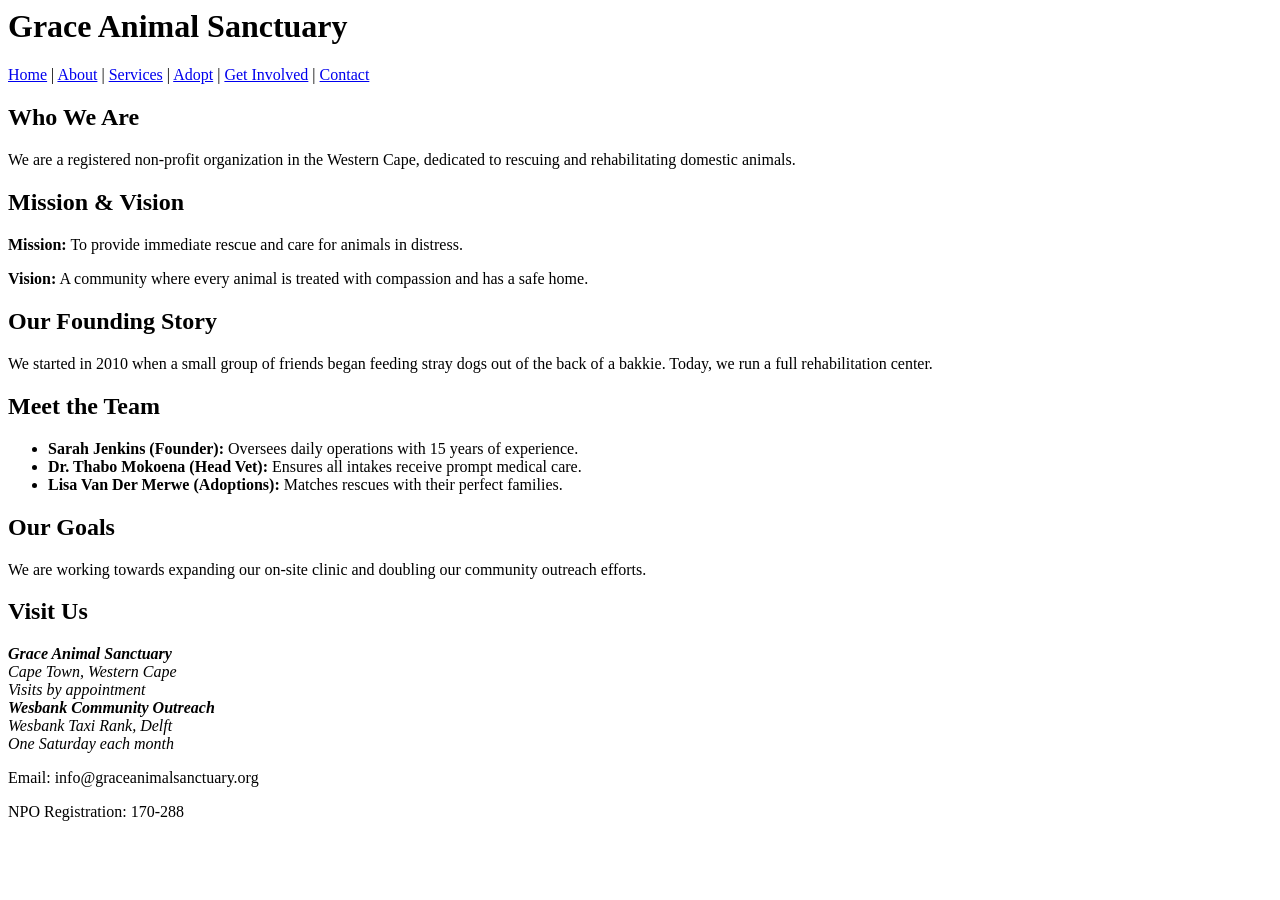
==== about.html @ aa6f4ea4 "footers added, minor fixes" ====
<html lang="en">
<head>
    <meta charset="UTF-8">
    <title>About Us | Animal Rescue</title>
</head>
<body>
    <header>
        <h1>Grace Animal Sanctuary</h1>
        <nav>
            <a href="index.html">Home</a> | 
            <a href="about.html">About</a> | 
            <a href="services.html">Services</a> | 
            <a href="adoptions.html">Adopt</a> | 
            <a href="enquiry.html">Get Involved</a> | 
            <a href="contact.html">Contact</a>
        </nav>
    </header>

    <main>
        <section>
            <h2>Who We Are</h2>
            <p>We are a registered non-profit organization in the Western Cape, dedicated to rescuing and rehabilitating domestic animals.</p>
        </section>

        <section>
            <h2>Mission & Vision</h2>
            <p><strong>Mission:</strong> To provide immediate rescue and care for animals in distress.</p>
            <p><strong>Vision:</strong> A community where every animal is treated with compassion and has a safe home.</p>
        </section>

        <section>
            <h2>Our Founding Story</h2>
            <p>We started in 2010 when a small group of friends began feeding stray dogs out of the back of a bakkie. Today, we run a full rehabilitation center.</p>
        </section>

        <section>
            <h2>Meet the Team</h2>
            <ul>
                <li>
                    <strong>Sarah Jenkins (Founder):</strong> Oversees daily operations with 15 years of experience.
                </li>
                <li>
                    <strong>Dr. Thabo Mokoena (Head Vet):</strong> Ensures all intakes receive prompt medical care.
                </li>
                <li>
                    <strong>Lisa Van Der Merwe (Adoptions):</strong> Matches rescues with their perfect families.
                </li>
            </ul>
        </section>

        <section>
            <h2>Our Goals</h2>
            <p>We are working towards expanding our on-site clinic and doubling our community outreach efforts.</p>
        </section>
    </main>
        <footer>
        <h2>Visit Us</h2>

        <address>
            <strong>Grace Animal Sanctuary</strong><br>
            Cape Town, Western Cape<br>
            Visits by appointment
        </address>

        <address>
            <strong>Wesbank Community Outreach</strong><br>
            Wesbank Taxi Rank, Delft<br>
            One Saturday each month
        </address>

        <p>Email: info@graceanimalsanctuary.org</p>
        <p>NPO Registration: 170-288</p>
    </footer>
</body>
</html>
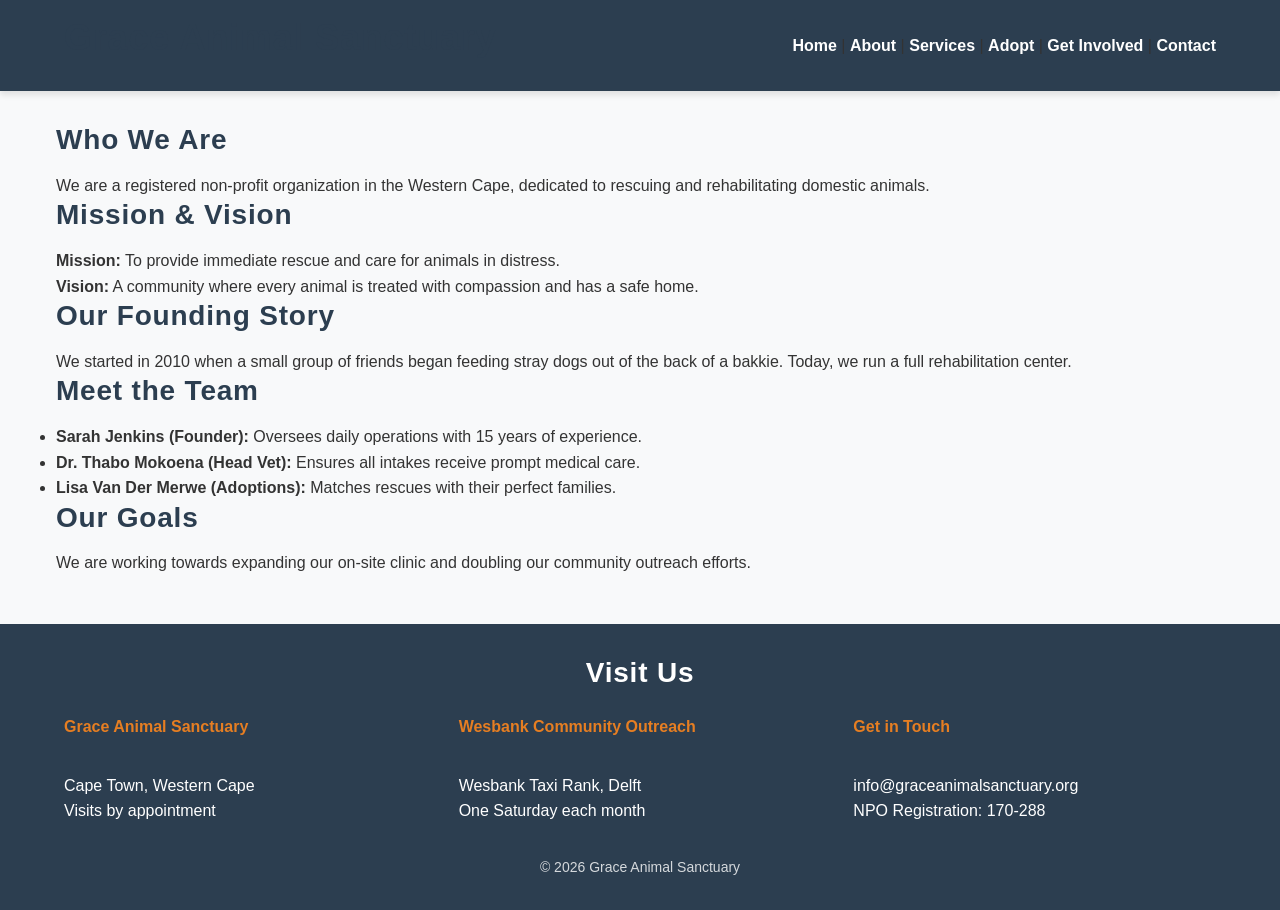
==== commit d3f508b2: "footer formatting fixes" ====
--- a/about.html
+++ b/about.html
@@ -1,17 +1,21 @@
 <html lang="en">
+
 <head>
     <meta charset="UTF-8">
-    <title>About Us | Animal Rescue</title>
+    <meta name="viewport" content="width=device-width, initial-scale=1.0">
+    <title>PAGE NAME | Grace Animal Sanctuary</title>
+    <link rel="stylesheet" href="css/style.css">
 </head>
+
 <body>
     <header>
         <h1>Grace Animal Sanctuary</h1>
         <nav>
-            <a href="index.html">Home</a> | 
-            <a href="about.html">About</a> | 
-            <a href="services.html">Services</a> | 
-            <a href="adoptions.html">Adopt</a> | 
-            <a href="enquiry.html">Get Involved</a> | 
+            <a href="index.html">Home</a> |
+            <a href="about.html">About</a> |
+            <a href="services.html">Services</a> |
+            <a href="adoptions.html">Adopt</a> |
+            <a href="enquiry.html">Get Involved</a> |
             <a href="contact.html">Contact</a>
         </nav>
     </header>
@@ -19,18 +23,21 @@
     <main>
         <section>
             <h2>Who We Are</h2>
-            <p>We are a registered non-profit organization in the Western Cape, dedicated to rescuing and rehabilitating domestic animals.</p>
+            <p>We are a registered non-profit organization in the Western Cape, dedicated to rescuing and rehabilitating
+                domestic animals.</p>
         </section>
 
         <section>
             <h2>Mission & Vision</h2>
             <p><strong>Mission:</strong> To provide immediate rescue and care for animals in distress.</p>
-            <p><strong>Vision:</strong> A community where every animal is treated with compassion and has a safe home.</p>
+            <p><strong>Vision:</strong> A community where every animal is treated with compassion and has a safe home.
+            </p>
         </section>
 
         <section>
             <h2>Our Founding Story</h2>
-            <p>We started in 2010 when a small group of friends began feeding stray dogs out of the back of a bakkie. Today, we run a full rehabilitation center.</p>
+            <p>We started in 2010 when a small group of friends began feeding stray dogs out of the back of a bakkie.
+                Today, we run a full rehabilitation center.</p>
         </section>
 
         <section>
@@ -53,9 +60,10 @@
             <p>We are working towards expanding our on-site clinic and doubling our community outreach efforts.</p>
         </section>
     </main>
-        <footer>
-        <h2>Visit Us</h2>
+   <footer>
+    <h2>Visit Us</h2>
 
+    <div class="footer-grid">
         <address>
             <strong>Grace Animal Sanctuary</strong><br>
             Cape Town, Western Cape<br>
@@ -68,8 +76,16 @@
             One Saturday each month
         </address>
 
-        <p>Email: info@graceanimalsanctuary.org</p>
-        <p>NPO Registration: 170-288</p>
+        <div>
+            <strong>Get in Touch</strong><br>
+            <a href="mailto:info@graceanimalsanctuary.org">info@graceanimalsanctuary.org</a><br>
+            NPO Registration: 170-288
+        </div>
+    </div>
+
+    <p class="footer-copy">&copy; 2026 Grace Animal Sanctuary</p>
+</footer>
     </footer>
 </body>
+
 </html>
--- a/css/style.css
+++ b/css/style.css
@@ -0,0 +1,175 @@
+:root {
+  --primary-color: #2c3e50;
+  --accent-color: #e67e22;
+  --bg-color: #f8f9fa;
+  --card-bg: #ffffff;
+  --text-color: #333333;
+  --font-main: 'Segoe UI', Tahoma, Geneva, Verdana, sans-serif;
+  --base-spacing: 1rem;
+}
+
+* {
+  box-sizing: border-box;
+  margin: 0;
+  padding: 0;
+}
+
+body {
+  font-family: var(--font-main);
+  font-size: 1rem;
+  line-height: 1.6;
+  color: var(--text-color);
+  background-color: var(--bg-color);
+}
+
+h1, h2, h3 {
+  color: var(--primary-color);
+  line-height: 1.2;
+  letter-spacing: 0.05rem;
+  margin-bottom: var(--base-spacing);
+}
+
+h1 { font-size: 2.25rem; }
+h2 { font-size: 1.75rem; }
+h3 { font-size: 1.25rem; }
+
+a {
+  color: var(--accent-color);
+  text-decoration: none;
+  transition: color 0.3s ease;
+}
+
+a:hover, a:focus {
+  color: #d35400;
+  text-decoration: underline;
+}
+
+a:active {
+  color: #a04000;
+}
+
+header {
+  background-color: var(--primary-color);
+  padding: 1rem 5%;
+  display: flex;
+  justify-content: space-between;
+  align-items: center;
+  box-shadow: 0 4px 6px rgba(0, 0, 0, 0.1);
+}
+
+nav ul {
+  display: flex;
+  list-style: none;
+  gap: 1.5rem;
+}
+
+nav a {
+  color: #ffffff;
+  font-weight: 600;
+}
+
+main {
+  max-width: 1200px;
+  margin: 2rem auto;
+  padding: 0 1rem;
+}
+
+.card-grid {
+  display: grid;
+  grid-template-columns: repeat(3, 1fr);
+  gap: 1.5rem;
+  margin-top: 2rem;
+}
+
+.card {
+  background: var(--card-bg);
+  border: 1px solid #ddd;
+  border-radius: 8px;
+  padding: 1.5rem;
+  box-shadow: 0 2px 5px rgba(0, 0, 0, 0.05);
+}
+
+.card:hover {
+  box-shadow: 0 5px 15px rgba(0, 0, 0, 0.15);
+}
+
+footer {
+  background-color: var(--primary-color);
+  color: #ffffff;
+  padding: 2rem 5%;
+  margin-top: 3rem;
+}
+
+footer h2 {
+  color: #ffffff;
+  text-align: center;
+  margin-bottom: 1.5rem;
+}
+
+.footer-grid {
+  display: grid;
+  grid-template-columns: repeat(3, 1fr);
+  gap: 2rem;
+  max-width: 1200px;
+  margin: 0 auto;
+}
+
+.footer-grid address {
+  font-style: normal;
+}
+
+.footer-grid strong {
+  display: block;
+  color: var(--accent-color);
+  margin-bottom: 0.5rem;
+}
+
+footer a {
+  color: #ffffff;
+}
+
+.footer-copy {
+  text-align: center;
+  margin-top: 2rem;
+  font-size: 0.875rem;
+  opacity: 0.8;
+}
+
+img {
+  max-width: 100%;
+  height: auto;
+  display: block;
+}
+
+/* tablet breakpoint */
+@media (max-width: 900px) {
+  .card-grid {
+    grid-template-columns: repeat(2, 1fr);
+  }
+}
+
+/* phone breakpoint */
+@media (max-width: 600px) {
+  header {
+    flex-direction: column;
+    gap: 1rem;
+  }
+
+  nav ul {
+    flex-direction: column;
+    align-items: center;
+    gap: 0.75rem;
+  }
+
+  .card-grid {
+    grid-template-columns: 1fr;
+  }
+
+  .footer-grid {
+    grid-template-columns: 1fr;
+    text-align: center;
+  }
+
+  h1 { font-size: 1.75rem; }
+  h2 { font-size: 1.35rem; }
+}
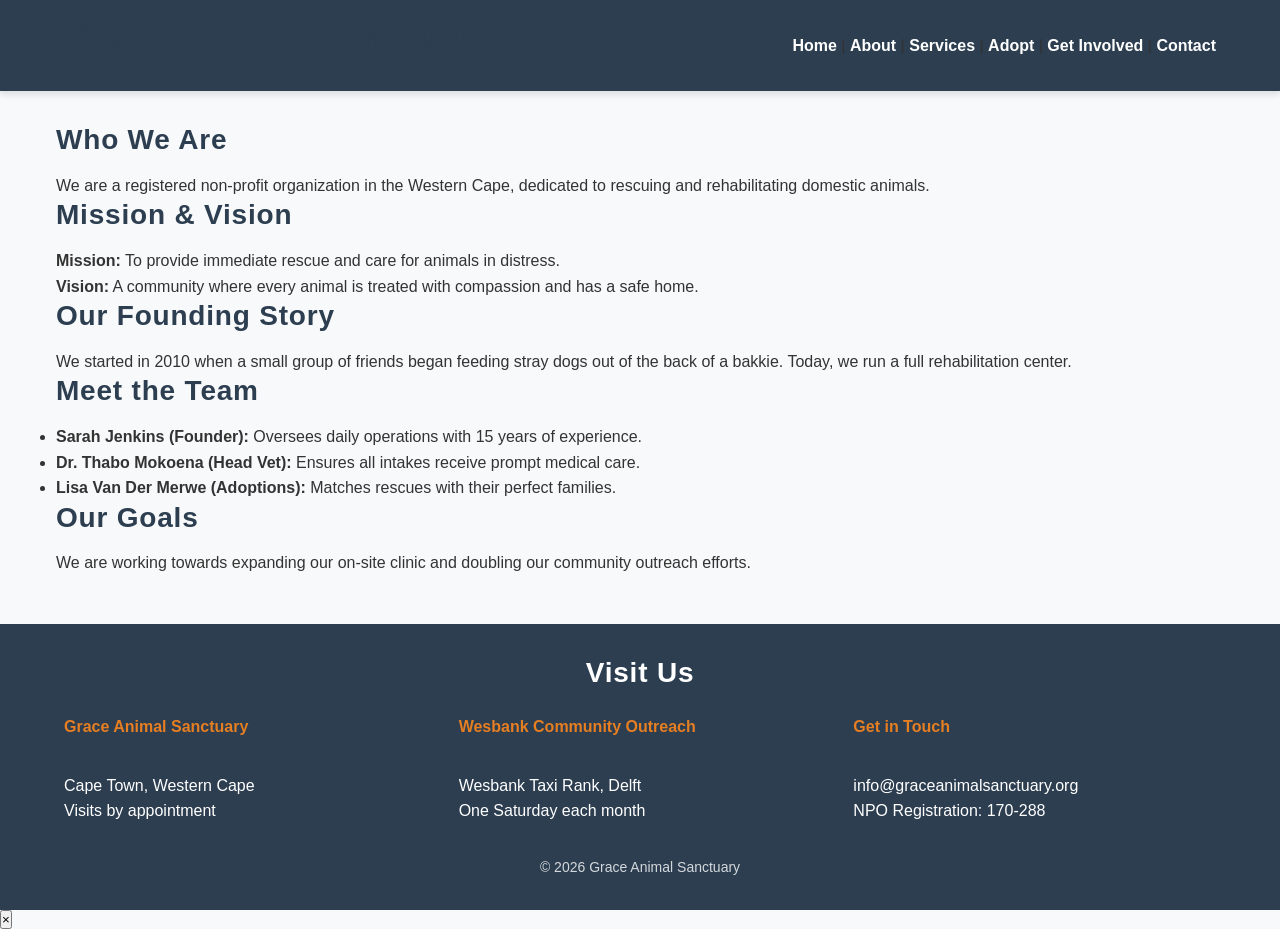
==== commit 8d5951cd: "each page should now link to script.js" ====
--- a/about.html
+++ b/about.html
@@ -6,7 +6,7 @@
     <title>PAGE NAME | Grace Animal Sanctuary</title>
     <link rel="stylesheet" href="css/style.css">
 </head>
-
+    <script src="js/script.js" defer></script>
 <body>
     <header>
         <h1>Grace Animal Sanctuary</h1>
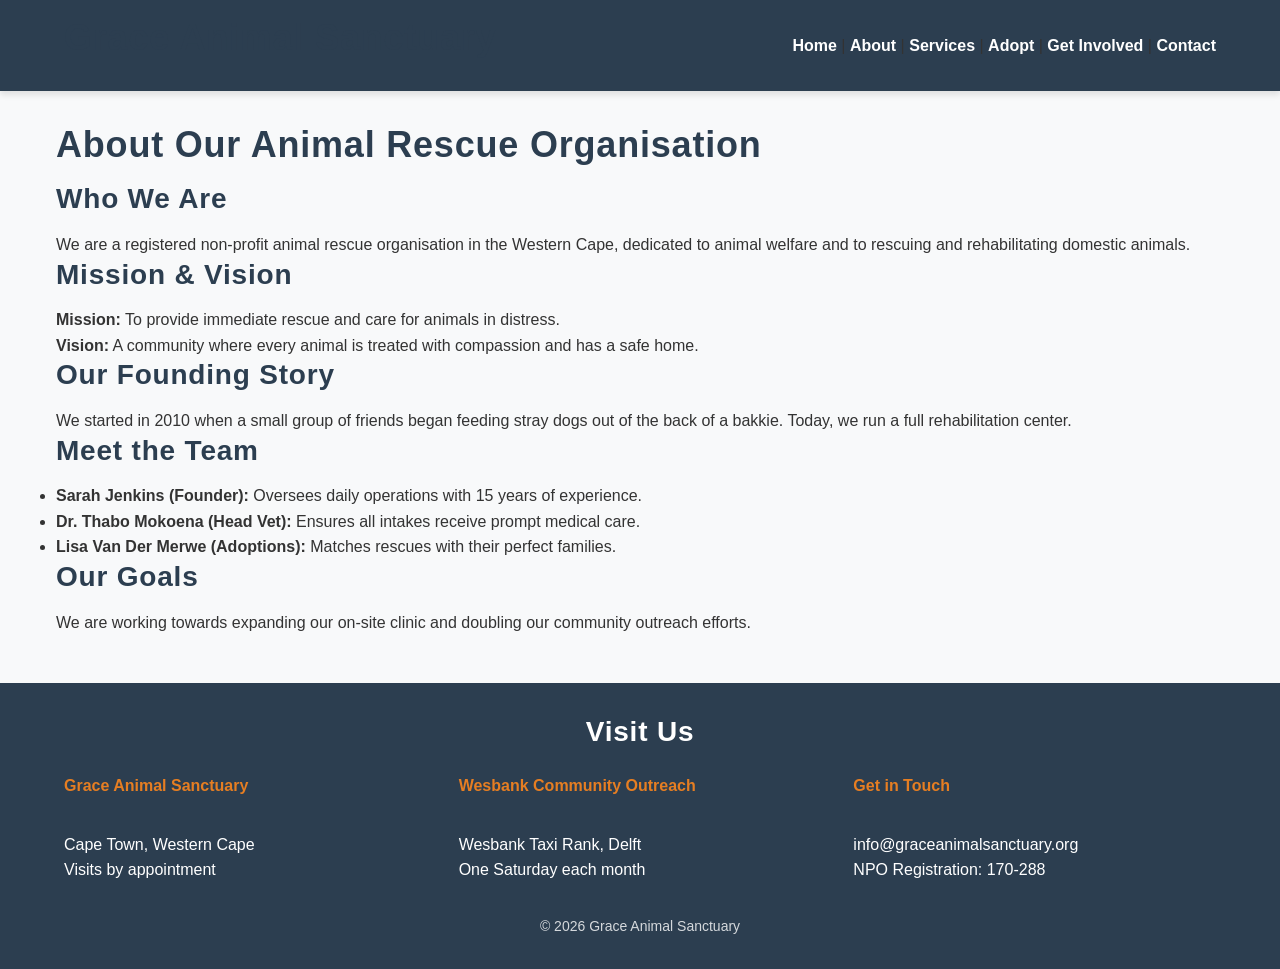
==== commit 5a3ce46c: "css fix and keyword optimizations for html pages" ====
--- a/about.html
+++ b/about.html
@@ -21,10 +21,11 @@
     </header>
 
     <main>
+        <h1>About Our Animal Rescue Organisation</h1>
         <section>
             <h2>Who We Are</h2>
-            <p>We are a registered non-profit organization in the Western Cape, dedicated to rescuing and rehabilitating
-                domestic animals.</p>
+            <p>We are a registered non-profit animal rescue organisation in the Western Cape, dedicated to animal welfare and to rescuing and rehabilitating domestic animals.</p>
+
         </section>
 
         <section>
--- a/css/style.css
+++ b/css/style.css
@@ -172,4 +172,55 @@
 
   h1 { font-size: 1.75rem; }
   h2 { font-size: 1.35rem; }
+}
+  /* Header site name (replaces the header <h1>) + wrapping nav on small screens */
+.site-name a { color: #ffffff; font-size: 1.5rem; font-weight: 700; text-decoration: none; }
+nav ul { flex-wrap: wrap; }
+
+/* scroll animation */
+.reveal { opacity: 0; transform: translateY(20px); transition: opacity 0.6s ease, transform 0.6s ease; }
+.reveal.visible { opacity: 1; transform: none; }
+
+/* accordion (services) */
+.accordion-header {
+  width: 100%; text-align: left; padding: 1rem; font: inherit; font-weight: 600;
+  background: var(--card-bg); border: 1px solid #ddd; border-radius: 6px; cursor: pointer;
+  color: var(--primary-color); transition: background-color 0.3s ease;
+}
+.accordion-header:hover { background-color: #fdf2e9; }
+.accordion-header::after { content: "+"; float: right; transition: transform 0.3s ease; }
+.accordion-header.open::after { transform: rotate(45deg); }
+.accordion-panel { display: none; padding: 0.5rem 1rem 1rem; }
+
+/* gallery cards + controls */
+.gallery-controls { display: flex; flex-wrap: wrap; gap: 1rem; margin-bottom: 1rem; }
+.card img { width: 100%; aspect-ratio: 16 / 9; object-fit: cover; border-radius: 6px; cursor: zoom-in; margin-bottom: 0.75rem; transition: transform 0.3s ease; }
+.card img:hover { transform: scale(1.03); }
+
+/* lightbox */
+.lightbox {
+  position: fixed; inset: 0; background: rgba(0, 0, 0, 0.85);
+  display: flex; flex-direction: column; align-items: center; justify-content: center;
+  opacity: 0; visibility: hidden; transition: opacity 0.3s ease, visibility 0.3s ease; z-index: 1000;
+}
+.lightbox.open { opacity: 1; visibility: visible; }
+.lightbox img { max-width: 90vw; max-height: 80vh; border-radius: 6px; }
+.lightbox-caption { color: #ffffff; margin-top: 0.75rem; text-align: center; padding: 0 1rem; }
+.lightbox-close { position: absolute; top: 1rem; right: 1.5rem; font-size: 2.5rem; color: #ffffff; background: none; border: none; cursor: pointer; }
+
+/* map */
+#map { height: 400px; border-radius: 8px; }
+
+/* forms */
+form label { display: block; font-weight: 600; margin-top: 0.75rem; }
+form input, form select, form textarea { width: 100%; max-width: 500px; padding: 0.5rem; font: inherit; border: 1px solid #ccc; border-radius: 4px; }
+form input[type="submit"] { width: auto; margin-top: 1rem; background: var(--accent-color); color: #ffffff; border: none; cursor: pointer; padding: 0.6rem 1.5rem; }
+form .invalid { border-color: #c0392b; }
+.error { display: block; color: #c0392b; font-size: 0.875rem; min-height: 1.2em; }
+.form-result { margin-top: 1rem; font-weight: 600; color: var(--primary-color); }
+
+/* allow animations to be disabled */
+@media (prefers-reduced-motion: reduce) {
+  .reveal, .lightbox, .card img, .accordion-header::after { transition: none; }
+  .reveal { opacity: 1; transform: none; }
 }
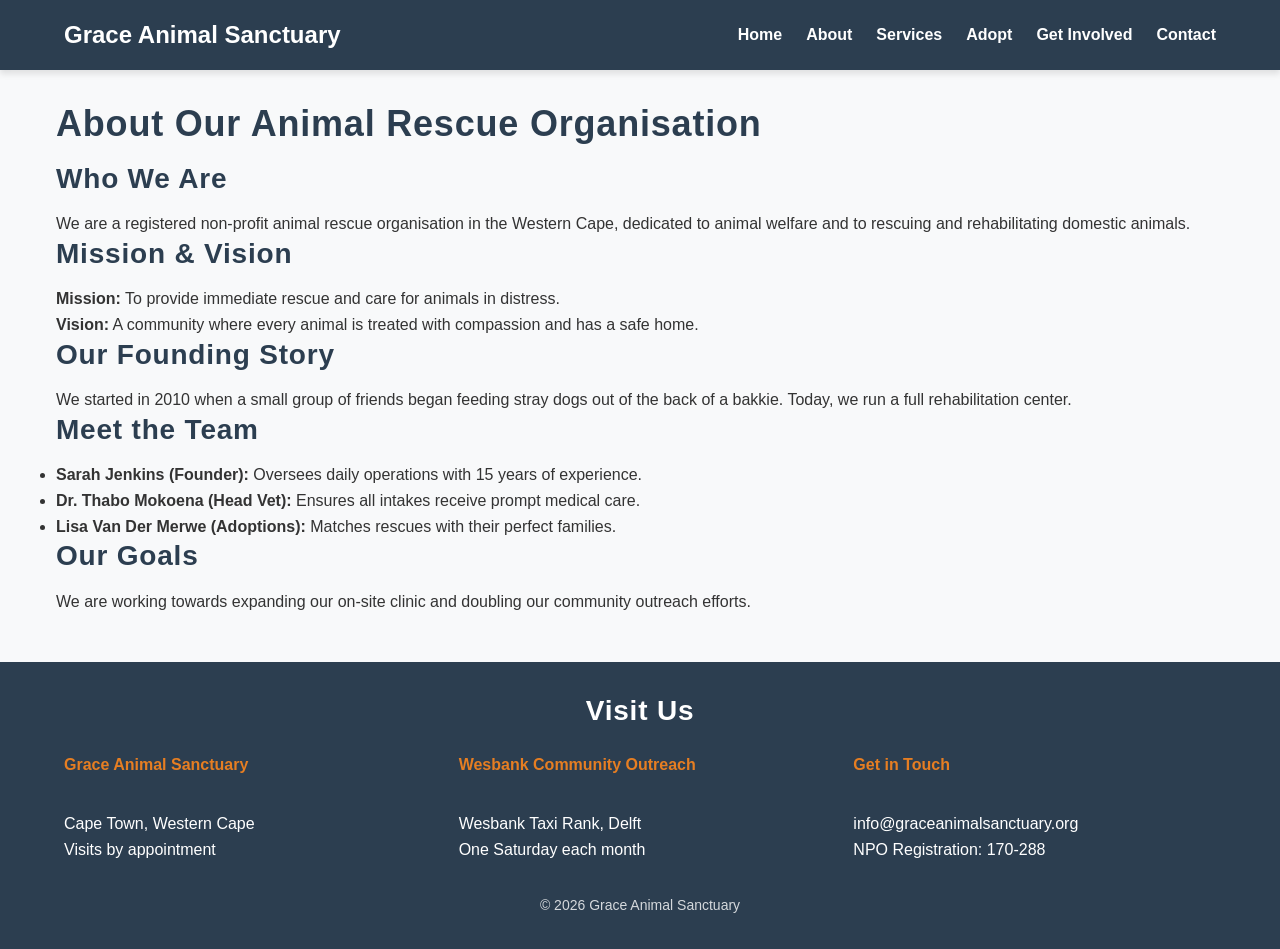
==== commit 6f243f2c: "head and header updates for SEO" ====
--- a/about.html
+++ b/about.html
@@ -1,22 +1,36 @@
+<!DOCTYPE html>
 <html lang="en">
 
 <head>
     <meta charset="UTF-8">
     <meta name="viewport" content="width=device-width, initial-scale=1.0">
-    <title>PAGE NAME | Grace Animal Sanctuary</title>
+    <title>About Our Animal Rescue Organisation | Grace Animal Sanctuary</title>
+    <meta name="description" content="A registered Western Cape NPO rescuing and rehabilitating domestic animals since 2010. Meet the team behind our animal welfare work.">
+    <link rel="canonical" href="https://YOUR-SITE.netlify.app/about.html">
+
+    <!-- social sharing (Open Graph) -->
+    <meta property="og:type" content="website">
+    <meta property="og:title" content="About Our Animal Rescue Organisation | Grace Animal Sanctuary">
+    <meta property="og:description" content="A registered Western Cape NPO rescuing and rehabilitating domestic animals since 2010. Meet the team behind our animal welfare work.">
+    <meta property="og:url" content="https://YOUR-SITE.netlify.app/about.html">
+    <meta property="og:image" content="https://YOUR-SITE.netlify.app/images/pippa.png">
+
     <link rel="stylesheet" href="css/style.css">
+    <script src="js/script.js" defer></script>
 </head>
-    <script src="js/script.js" defer></script>
+
 <body>
     <header>
-        <h1>Grace Animal Sanctuary</h1>
+        <p class="site-name"><a href="index.html">Grace Animal Sanctuary</a></p>
         <nav>
-            <a href="index.html">Home</a> |
-            <a href="about.html">About</a> |
-            <a href="services.html">Services</a> |
-            <a href="adoptions.html">Adopt</a> |
-            <a href="enquiry.html">Get Involved</a> |
-            <a href="contact.html">Contact</a>
+            <ul>
+                <li><a href="index.html">Home</a></li>
+                <li><a href="about.html">About</a></li>
+                <li><a href="services.html">Services</a></li>
+                <li><a href="adoptions.html">Adopt</a></li>
+                <li><a href="enquiry.html">Get Involved</a></li>
+                <li><a href="contact.html">Contact</a></li>
+            </ul>
         </nav>
     </header>
 
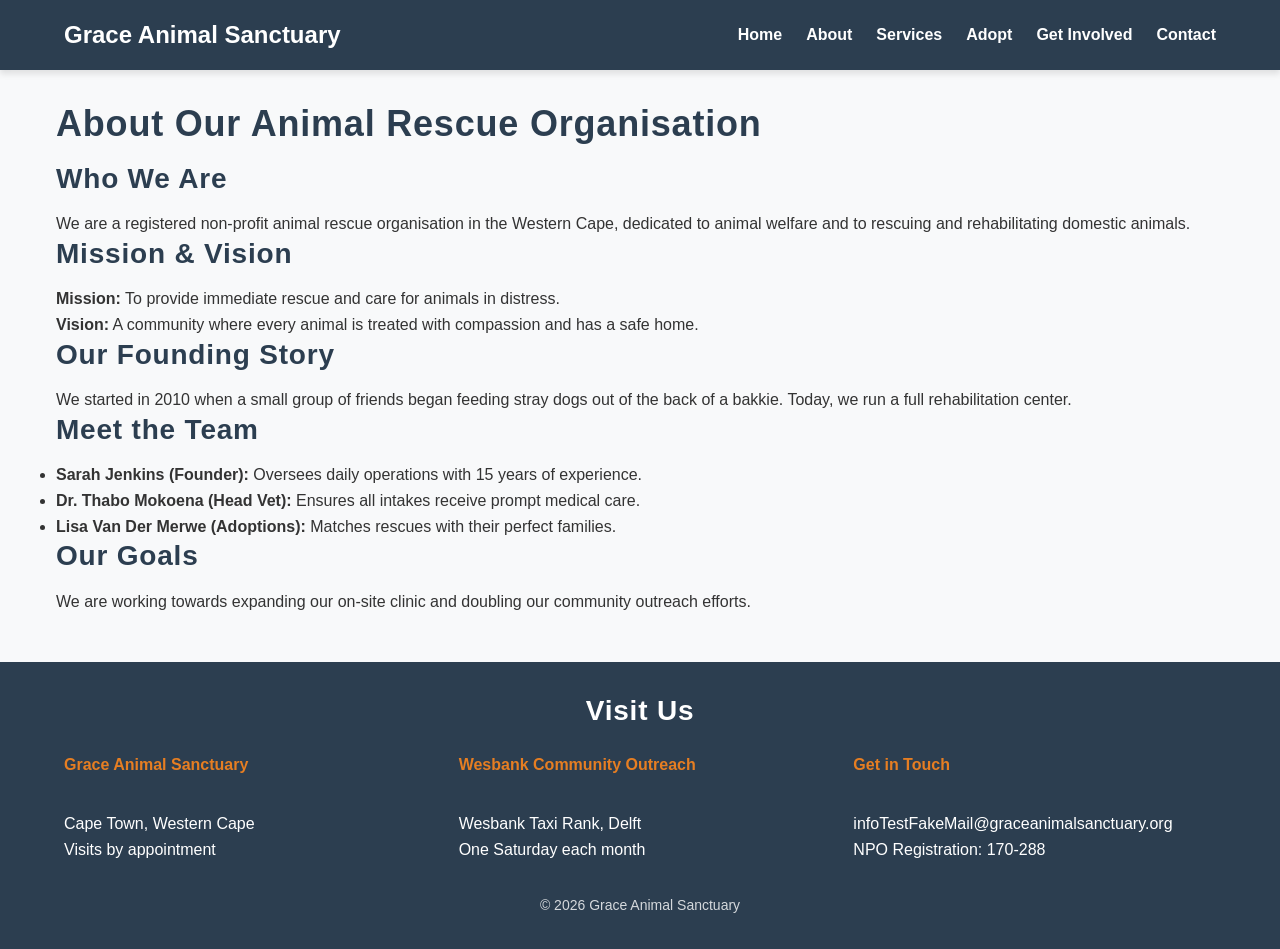
==== commit 159e2bc4: "typos and formatting fixes" ====
--- a/about.html
+++ b/about.html
@@ -6,14 +6,14 @@
     <meta name="viewport" content="width=device-width, initial-scale=1.0">
     <title>About Our Animal Rescue Organisation | Grace Animal Sanctuary</title>
     <meta name="description" content="A registered Western Cape NPO rescuing and rehabilitating domestic animals since 2010. Meet the team behind our animal welfare work.">
-    <link rel="canonical" href="https://YOUR-SITE.netlify.app/about.html">
+    <link rel="canonical" href="https://grace-animal-sanctuary-st10506626.netlify.app/about.html">
 
     <!-- social sharing (Open Graph) -->
     <meta property="og:type" content="website">
     <meta property="og:title" content="About Our Animal Rescue Organisation | Grace Animal Sanctuary">
     <meta property="og:description" content="A registered Western Cape NPO rescuing and rehabilitating domestic animals since 2010. Meet the team behind our animal welfare work.">
-    <meta property="og:url" content="https://YOUR-SITE.netlify.app/about.html">
-    <meta property="og:image" content="https://YOUR-SITE.netlify.app/images/pippa.png">
+    <meta property="og:url" content="https://grace-animal-sanctuary-st10506626.netlify.app/about.html">
+    <meta property="og:image" content="https://grace-animal-sanctuary-st10506626.netlify.app/images/pippa.png">
 
     <link rel="stylesheet" href="css/style.css">
     <script src="js/script.js" defer></script>
@@ -93,13 +93,13 @@
 
         <div>
             <strong>Get in Touch</strong><br>
-            <a href="mailto:info@graceanimalsanctuary.org">info@graceanimalsanctuary.org</a><br>
+            <a href="mailto:infoTestFakeMail@graceanimalsanctuary.org">infoTestFakeMail@graceanimalsanctuary.org</a><br>
             NPO Registration: 170-288
         </div>
     </div>
 
     <p class="footer-copy">&copy; 2026 Grace Animal Sanctuary</p>
-</footer>
+
     </footer>
 </body>
 
